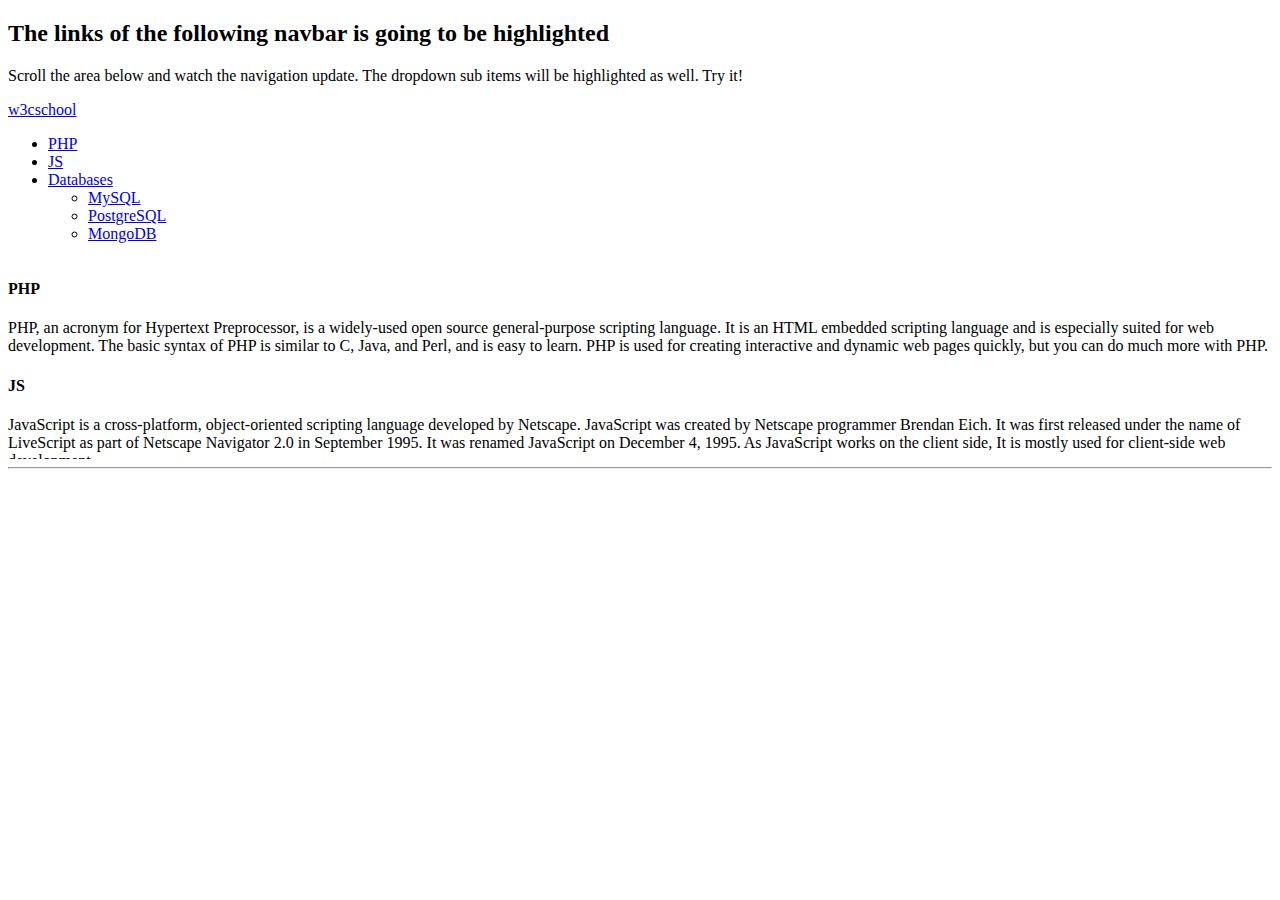
==== pages/scroll.html @ 66ebd629 "base" ====
<!DOCTYPE html>
<html lang="en">
<head>
    <meta charset="utf-8">
    <title>Bootstrap ScrollSpy Example</title>
    <meta name="description" content="Bootstrap ScrollSpy example. You may also learn usage of navbar and dropdown.">
    <link href="../bootstrap/twitter-bootstrap-v2/docs/assets/css/bootstrap.css" rel="stylesheet">
    <style type="text/css">
        .scrollspy-example {
            height: 200px;
            overflow: auto;
            position: relative;
        }
    </style>
</head>
<body>
<div class="span9 columns">
    <h2>The links of the following navbar is going to be highlighted</h2>
    <p>Scroll the area below and watch the navigation update. The dropdown sub items will be highlighted as well. Try it!</p>
    <div id="navbarExample" class="navbar navbar-static">
        <div class="navbar-inner">
            <div class="container" style="width: auto;">
                <a class="brand" href="#">w3cschool</a>
                <ul class="nav">
                    <li class="active"><a href="#php">PHP</a></li>
                    <li class=""><a href="#js">JS</a></li>
                    <li class="dropdown">
                        <a href="#" class="dropdown-toggle" data-toggle="dropdown">Databases<b class="caret"></b></a>
                        <ul class="dropdown-menu">
                            <li class=""><a href="#mysql">MySQL</a></li>
                            <li class=""><a href="#pgsql">PostgreSQL</a></li>
                            <li class=""><a href="#mgdb">MongoDB</a></li>
                        </ul>
                    </li>
                </ul>
            </div>
        </div>
    </div>
    <div data-spy="scroll" data-target="#navbarExample" data-offset="50" class="scrollspy-example">
        <h4 id="php">PHP</h4>
        <p>PHP, an acronym for Hypertext Preprocessor, is a widely-used open source general-purpose scripting language. It is an HTML embedded scripting language and is especially suited for web development. The basic syntax of PHP is similar to C, Java, and Perl, and is easy to learn. PHP is used for creating interactive and dynamic web pages quickly, but you can do much more with PHP.
        </p>
        <h4 id="js">JS</h4>
        <p>
            JavaScript is a cross-platform, object-oriented scripting language developed by Netscape. JavaScript was created by Netscape programmer Brendan Eich. It was first released under the name of LiveScript as part of Netscape Navigator 2.0 in September 1995. It was renamed JavaScript on December 4, 1995. As JavaScript works on the client side, It is mostly used for client-side web development.
        </p>
        <h4 id="mysql">MySQL</h4>
        <p>
            MySQL tutorial of w3cschool is a comprhensive tutorial to learn MySQL. We have hundreds of examples covered, often with PHP code. This helps you to learn how to create PHP-MySQL based web applications.
        </p>
        <h4 id="pgsql">PostgreSQL</h4>
        <p>
            In 1986 the Defense Advanced Research Projects Agency (DARPA), the Army Research Office (ARO), the National Science Foundation (NSF), and ESL, Inc sponsored Berkeley POSTGRES Project which was led by Michael Stonebrakessr. In 1987 the first demo version of the project is released. In June 1989, Version 1 was released to some external users. Version 2 and 3 were released in 1990 and 1991. Version 3 had support for multiple storage managers, an query executor was improved, rule system was rewritten. After that, POSTGRES has been started to be implemented in various research and development projects. For example, in late 1992, POSTGRES became the primary data manager for the Sequoia 2000 scientific computing project4. User community around the project also has been started increasing; by 1993, it was doubled.
        </p>
        <h4 id="mgdb">MongoDB</h4>
        <p>
            The term NoSQL was coined by Carlo Strozzi in the year 1998. He used this term to name his Open Source, Light Weight, DataBase which did not have an SQL interface.In the early 2009, when last.fm wanted to organize an event on open-source distributed databases, Eric Evans, a Rackspace employee, reused the term to refer databases which are non-relational, distributed, and does not conform to atomicity, consistency, isolation, durability - four obvious features of traditional relational database systems.</p>
        <p>After reading the largest third party online MySQL tutorial by w3cschool, you will be able to install, manage and develop PHP-MySQL web applications by your own. We have a comprehensive, SQL TUTORIAL, which will help you to understand how to prepare queries to fetch data against various conditions.
        </p>
    </div>
    <hr>
    <script src="../src/js/lib/jquery-2.1.4.js"></script>
    <script src="../src/js/lib/bootstrap.min.js"></script>
    <script src="../src/js/lib/scrollspy.js"></script>
    <script src="../bootstrap/twitter-bootstrap-v2/docs/assets/js/bootstrap-dropdown.js"></script>

</body>
</html>
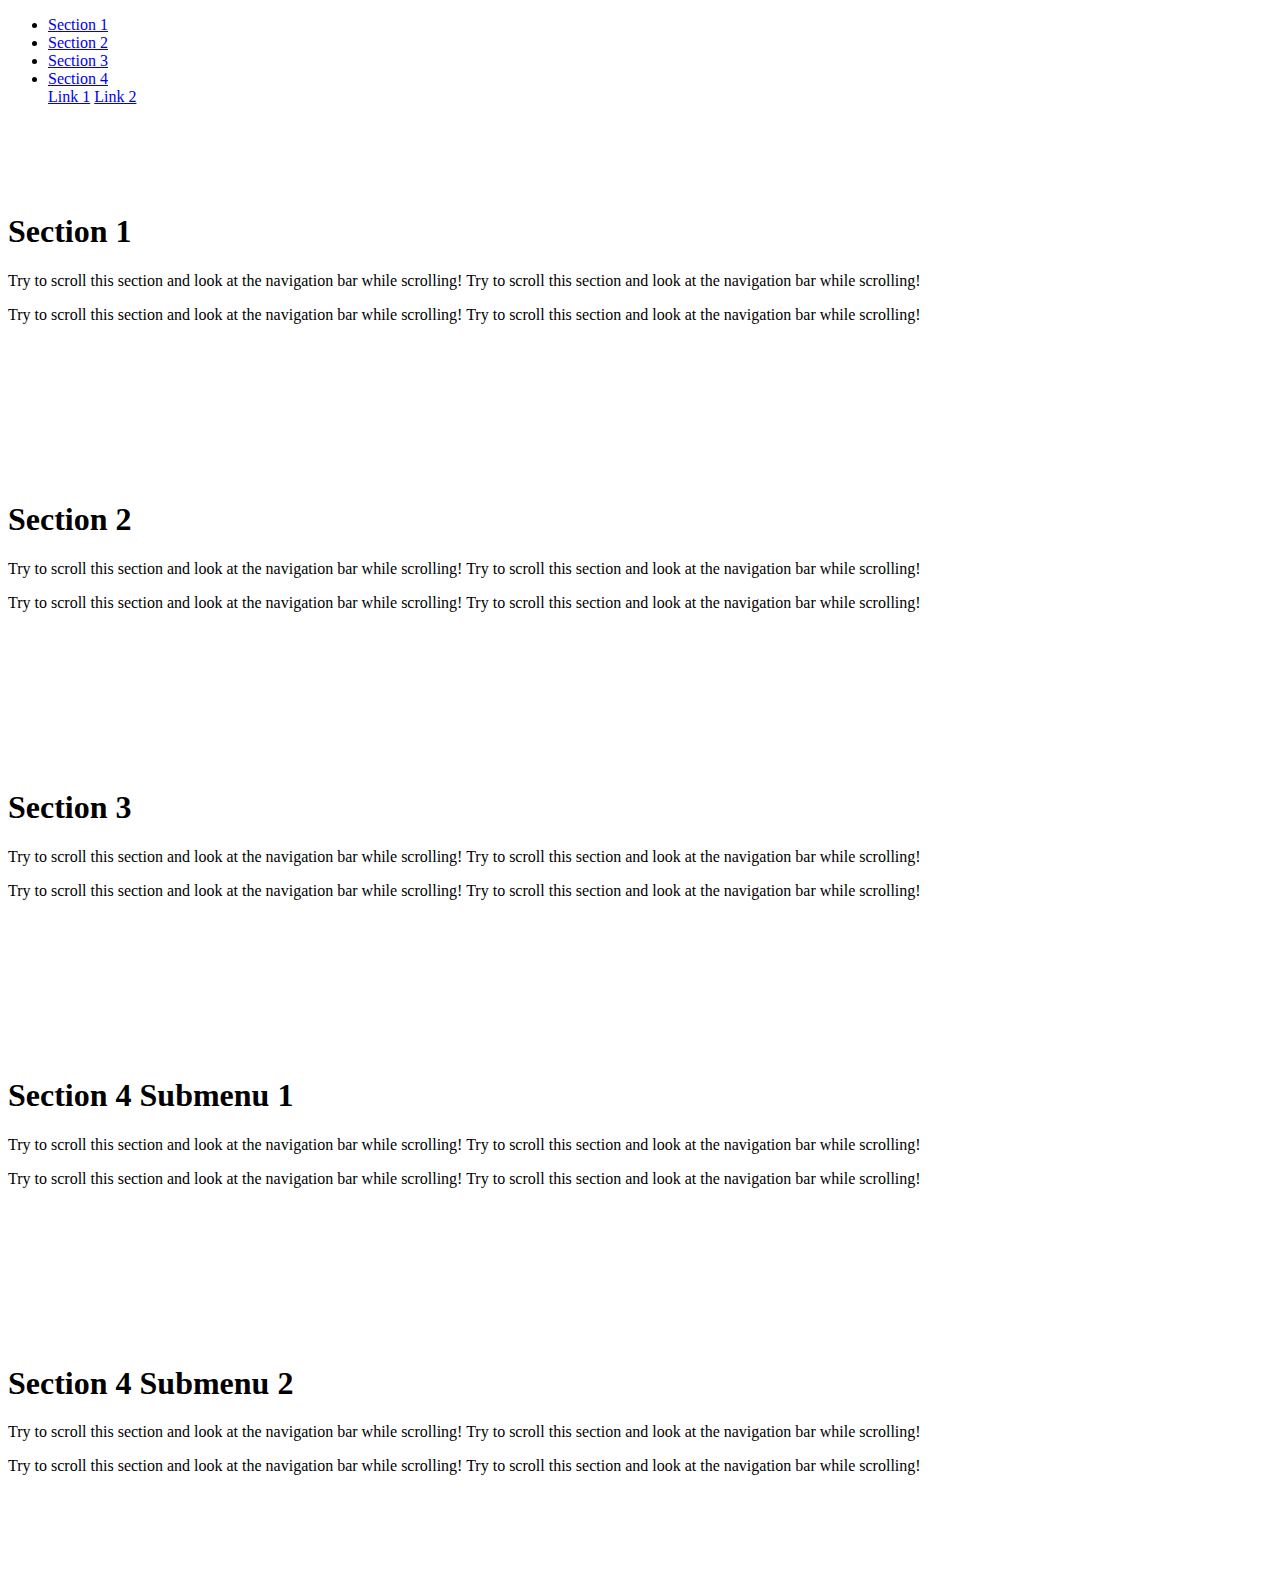
==== commit a8dfaaca: "首页导航栏" ====
--- a/pages/scroll.html
+++ b/pages/scroll.html
@@ -1,68 +1,74 @@
 <!DOCTYPE html>
-<html lang="en">
+<html>
 <head>
+    <title>Bootstrap 实例</title>
     <meta charset="utf-8">
-    <title>Bootstrap ScrollSpy Example</title>
-    <meta name="description" content="Bootstrap ScrollSpy example. You may also learn usage of navbar and dropdown.">
-    <link href="../bootstrap/twitter-bootstrap-v2/docs/assets/css/bootstrap.css" rel="stylesheet">
-    <style type="text/css">
-        .scrollspy-example {
-            height: 200px;
-            overflow: auto;
+    <meta name="viewport" content="width=device-width, initial-scale=1">
+    <link rel="stylesheet" href="https://cdn.staticfile.org/twitter-bootstrap/4.1.0/css/bootstrap.min.css">
+
+    <script src="../src/js/lib/jquery-2.1.4.js"></script>
+
+    <!--<script src="https://cdn.staticfile.org/jquery/3.2.1/jquery.min.js"></script>-->
+    <script src="https://cdn.staticfile.org/twitter-bootstrap/4.1.0/js/bootstrap.min.js"></script>
+
+    <!--<script src="../src/js/lib/bootstrap.min.js"></script>-->
+    <!--<script src="../src/js/lib/swiper.min.js"></script>-->
+    <style>
+        body {
             position: relative;
         }
     </style>
 </head>
-<body>
-<div class="span9 columns">
-    <h2>The links of the following navbar is going to be highlighted</h2>
-    <p>Scroll the area below and watch the navigation update. The dropdown sub items will be highlighted as well. Try it!</p>
-    <div id="navbarExample" class="navbar navbar-static">
-        <div class="navbar-inner">
-            <div class="container" style="width: auto;">
-                <a class="brand" href="#">w3cschool</a>
-                <ul class="nav">
-                    <li class="active"><a href="#php">PHP</a></li>
-                    <li class=""><a href="#js">JS</a></li>
-                    <li class="dropdown">
-                        <a href="#" class="dropdown-toggle" data-toggle="dropdown">Databases<b class="caret"></b></a>
-                        <ul class="dropdown-menu">
-                            <li class=""><a href="#mysql">MySQL</a></li>
-                            <li class=""><a href="#pgsql">PostgreSQL</a></li>
-                            <li class=""><a href="#mgdb">MongoDB</a></li>
-                        </ul>
-                    </li>
-                </ul>
+<body data-spy="scroll" data-target=".navbar" data-offset="50">
+
+<nav class="navbar navbar-expand-sm bg-dark navbar-dark fixed-top">
+    <ul class="navbar-nav">
+        <li class="nav-item">
+            <a class="nav-link" href="#section1">Section 1</a>
+        </li>
+        <li class="nav-item">
+            <a class="nav-link" href="#section2">Section 2</a>
+        </li>
+        <li class="nav-item">
+            <a class="nav-link" href="#section3">Section 3</a>
+        </li>
+        <li class="nav-item dropdown">
+            <a class="nav-link dropdown-toggle" href="#" id="navbardrop" data-toggle="dropdown">
+                Section 4
+            </a>
+            <div class="dropdown-menu">
+                <a class="dropdown-item" href="#section41">Link 1</a>
+                <a class="dropdown-item" href="#section42">Link 2</a>
             </div>
-        </div>
-    </div>
-    <div data-spy="scroll" data-target="#navbarExample" data-offset="50" class="scrollspy-example">
-        <h4 id="php">PHP</h4>
-        <p>PHP, an acronym for Hypertext Preprocessor, is a widely-used open source general-purpose scripting language. It is an HTML embedded scripting language and is especially suited for web development. The basic syntax of PHP is similar to C, Java, and Perl, and is easy to learn. PHP is used for creating interactive and dynamic web pages quickly, but you can do much more with PHP.
-        </p>
-        <h4 id="js">JS</h4>
-        <p>
-            JavaScript is a cross-platform, object-oriented scripting language developed by Netscape. JavaScript was created by Netscape programmer Brendan Eich. It was first released under the name of LiveScript as part of Netscape Navigator 2.0 in September 1995. It was renamed JavaScript on December 4, 1995. As JavaScript works on the client side, It is mostly used for client-side web development.
-        </p>
-        <h4 id="mysql">MySQL</h4>
-        <p>
-            MySQL tutorial of w3cschool is a comprhensive tutorial to learn MySQL. We have hundreds of examples covered, often with PHP code. This helps you to learn how to create PHP-MySQL based web applications.
-        </p>
-        <h4 id="pgsql">PostgreSQL</h4>
-        <p>
-            In 1986 the Defense Advanced Research Projects Agency (DARPA), the Army Research Office (ARO), the National Science Foundation (NSF), and ESL, Inc sponsored Berkeley POSTGRES Project which was led by Michael Stonebrakessr. In 1987 the first demo version of the project is released. In June 1989, Version 1 was released to some external users. Version 2 and 3 were released in 1990 and 1991. Version 3 had support for multiple storage managers, an query executor was improved, rule system was rewritten. After that, POSTGRES has been started to be implemented in various research and development projects. For example, in late 1992, POSTGRES became the primary data manager for the Sequoia 2000 scientific computing project4. User community around the project also has been started increasing; by 1993, it was doubled.
-        </p>
-        <h4 id="mgdb">MongoDB</h4>
-        <p>
-            The term NoSQL was coined by Carlo Strozzi in the year 1998. He used this term to name his Open Source, Light Weight, DataBase which did not have an SQL interface.In the early 2009, when last.fm wanted to organize an event on open-source distributed databases, Eric Evans, a Rackspace employee, reused the term to refer databases which are non-relational, distributed, and does not conform to atomicity, consistency, isolation, durability - four obvious features of traditional relational database systems.</p>
-        <p>After reading the largest third party online MySQL tutorial by w3cschool, you will be able to install, manage and develop PHP-MySQL web applications by your own. We have a comprehensive, SQL TUTORIAL, which will help you to understand how to prepare queries to fetch data against various conditions.
-        </p>
-    </div>
-    <hr>
-    <script src="../src/js/lib/jquery-2.1.4.js"></script>
-    <script src="../src/js/lib/bootstrap.min.js"></script>
-    <script src="../src/js/lib/scrollspy.js"></script>
-    <script src="../bootstrap/twitter-bootstrap-v2/docs/assets/js/bootstrap-dropdown.js"></script>
+        </li>
+    </ul>
+</nav>
+
+<div id="section1" class="container-fluid bg-success" style="padding-top:70px;padding-bottom:70px">
+    <h1>Section 1</h1>
+    <p>Try to scroll this section and look at the navigation bar while scrolling! Try to scroll this section and look at the navigation bar while scrolling!</p>
+    <p>Try to scroll this section and look at the navigation bar while scrolling! Try to scroll this section and look at the navigation bar while scrolling!</p>
+</div>
+<div id="section2" class="container-fluid bg-warning" style="padding-top:70px;padding-bottom:70px">
+    <h1>Section 2</h1>
+    <p>Try to scroll this section and look at the navigation bar while scrolling! Try to scroll this section and look at the navigation bar while scrolling!</p>
+    <p>Try to scroll this section and look at the navigation bar while scrolling! Try to scroll this section and look at the navigation bar while scrolling!</p>
+</div>
+<div id="section3" class="container-fluid bg-secondary" style="padding-top:70px;padding-bottom:70px">
+    <h1>Section 3</h1>
+    <p>Try to scroll this section and look at the navigation bar while scrolling! Try to scroll this section and look at the navigation bar while scrolling!</p>
+    <p>Try to scroll this section and look at the navigation bar while scrolling! Try to scroll this section and look at the navigation bar while scrolling!</p>
+</div>
+<div id="section41" class="container-fluid bg-danger" style="padding-top:70px;padding-bottom:70px">
+    <h1>Section 4 Submenu 1</h1>
+    <p>Try to scroll this section and look at the navigation bar while scrolling! Try to scroll this section and look at the navigation bar while scrolling!</p>
+    <p>Try to scroll this section and look at the navigation bar while scrolling! Try to scroll this section and look at the navigation bar while scrolling!</p>
+</div>
+<div id="section42" class="container-fluid bg-info" style="padding-top:70px;padding-bottom:70px">
+    <h1>Section 4 Submenu 2</h1>
+    <p>Try to scroll this section and look at the navigation bar while scrolling! Try to scroll this section and look at the navigation bar while scrolling!</p>
+    <p>Try to scroll this section and look at the navigation bar while scrolling! Try to scroll this section and look at the navigation bar while scrolling!</p>
+</div>
 
 </body>
-</html>
+</html>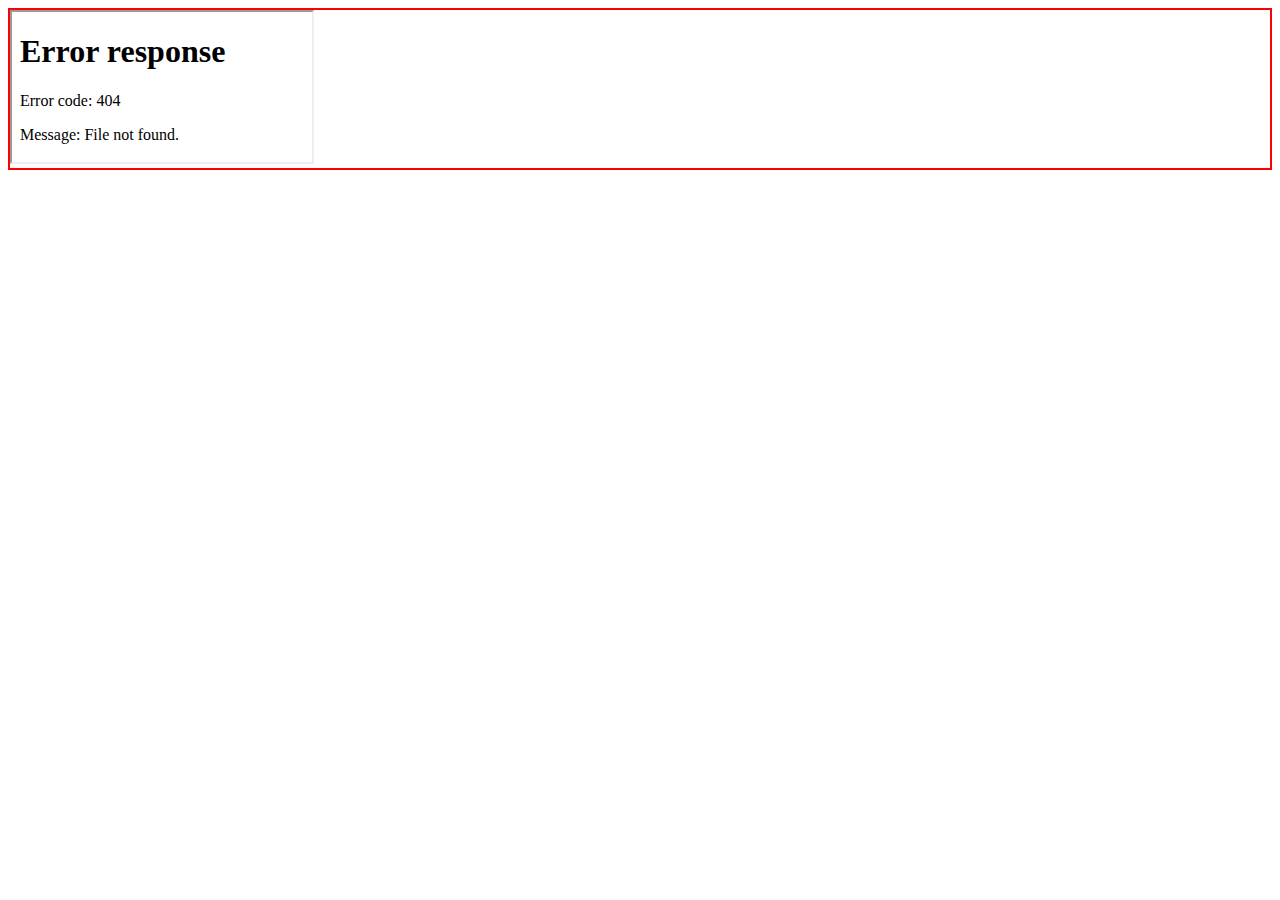
==== commit e2dba18d: "完善轮播图及导航栏" ====
--- a/pages/scroll.html
+++ b/pages/scroll.html
@@ -17,58 +17,43 @@
         body {
             position: relative;
         }
+
+        .a {
+            width:100%;
+            height: 100%;
+            background-color: rgba(1,1,1,0);
+            position: fixed;
+            top:0px;
+            left:0px
+        }
     </style>
 </head>
 <body data-spy="scroll" data-target=".navbar" data-offset="50">
 
-<nav class="navbar navbar-expand-sm bg-dark navbar-dark fixed-top">
-    <ul class="navbar-nav">
-        <li class="nav-item">
-            <a class="nav-link" href="#section1">Section 1</a>
-        </li>
-        <li class="nav-item">
-            <a class="nav-link" href="#section2">Section 2</a>
-        </li>
-        <li class="nav-item">
-            <a class="nav-link" href="#section3">Section 3</a>
-        </li>
-        <li class="nav-item dropdown">
-            <a class="nav-link dropdown-toggle" href="#" id="navbardrop" data-toggle="dropdown">
-                Section 4
-            </a>
-            <div class="dropdown-menu">
-                <a class="dropdown-item" href="#section41">Link 1</a>
-                <a class="dropdown-item" href="#section42">Link 2</a>
-            </div>
-        </li>
-    </ul>
-</nav>
+<noscript>
+    <iframe src="*.htm"></iframe>
+</noscript>
 
-<div id="section1" class="container-fluid bg-success" style="padding-top:70px;padding-bottom:70px">
-    <h1>Section 1</h1>
-    <p>Try to scroll this section and look at the navigation bar while scrolling! Try to scroll this section and look at the navigation bar while scrolling!</p>
-    <p>Try to scroll this section and look at the navigation bar while scrolling! Try to scroll this section and look at the navigation bar while scrolling!</p>
-</div>
-<div id="section2" class="container-fluid bg-warning" style="padding-top:70px;padding-bottom:70px">
-    <h1>Section 2</h1>
-    <p>Try to scroll this section and look at the navigation bar while scrolling! Try to scroll this section and look at the navigation bar while scrolling!</p>
-    <p>Try to scroll this section and look at the navigation bar while scrolling! Try to scroll this section and look at the navigation bar while scrolling!</p>
-</div>
-<div id="section3" class="container-fluid bg-secondary" style="padding-top:70px;padding-bottom:70px">
-    <h1>Section 3</h1>
-    <p>Try to scroll this section and look at the navigation bar while scrolling! Try to scroll this section and look at the navigation bar while scrolling!</p>
-    <p>Try to scroll this section and look at the navigation bar while scrolling! Try to scroll this section and look at the navigation bar while scrolling!</p>
-</div>
-<div id="section41" class="container-fluid bg-danger" style="padding-top:70px;padding-bottom:70px">
-    <h1>Section 4 Submenu 1</h1>
-    <p>Try to scroll this section and look at the navigation bar while scrolling! Try to scroll this section and look at the navigation bar while scrolling!</p>
-    <p>Try to scroll this section and look at the navigation bar while scrolling! Try to scroll this section and look at the navigation bar while scrolling!</p>
-</div>
-<div id="section42" class="container-fluid bg-info" style="padding-top:70px;padding-bottom:70px">
-    <h1>Section 4 Submenu 2</h1>
-    <p>Try to scroll this section and look at the navigation bar while scrolling! Try to scroll this section and look at the navigation bar while scrolling!</p>
-    <p>Try to scroll this section and look at the navigation bar while scrolling! Try to scroll this section and look at the navigation bar while scrolling!</p>
+<div style="border: 2px solid red;">
+    <div class="a" ></div>
+
+    <!--<noscript>-->
+    <iframe src="../src/test.pdf">
+
+
+    </iframe>
+    <!--</noscript>-->
+
+
 </div>
 
+<script>
+    // $("iframe").contents().find('body').attr('oncontextmenu', "javascript:return false;");
+    // document.oncontextmenu = function () {
+    //     return false
+    // }
+
+    $(document).bind('contextmenu',function(){return false;});
+</script>
 </body>
 </html>